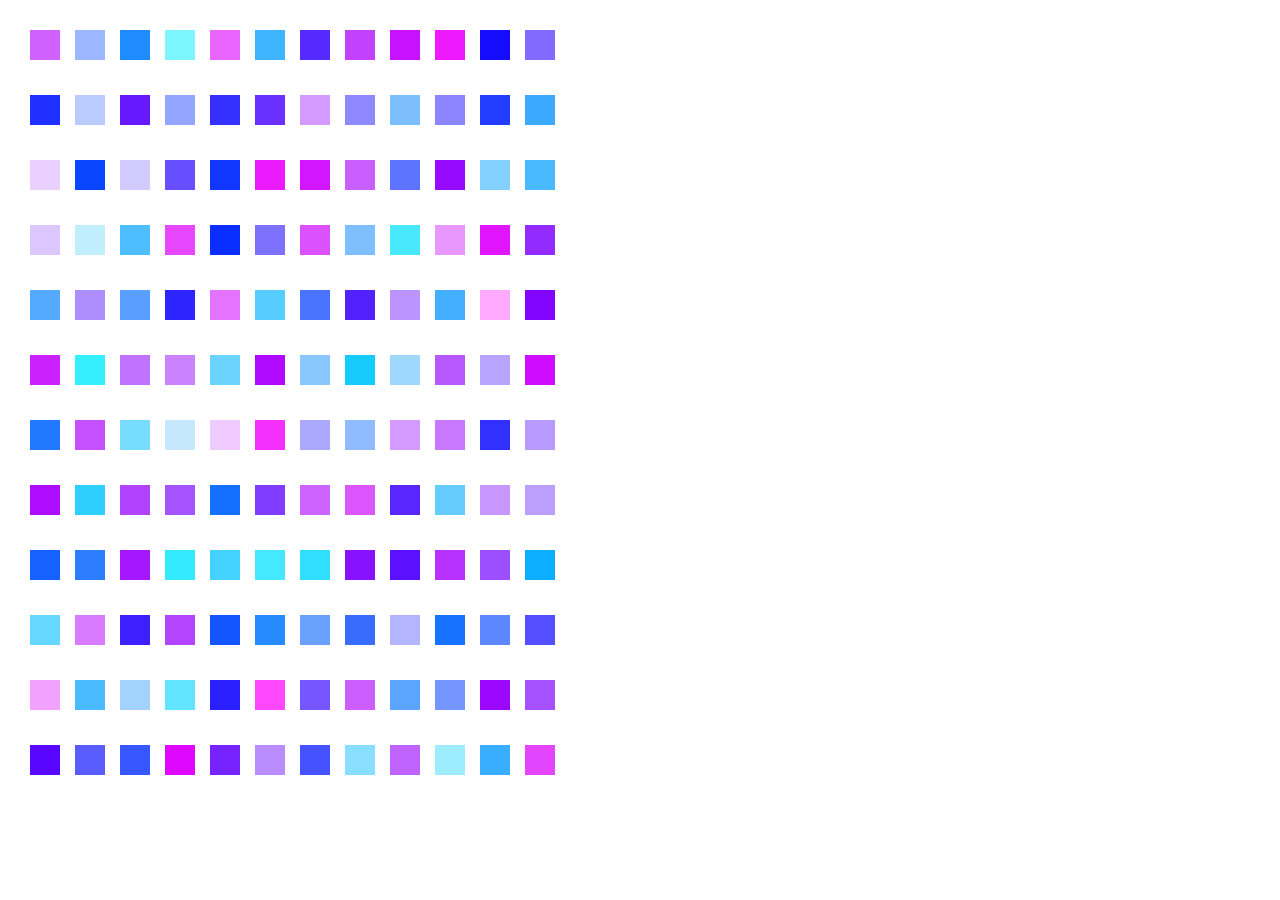
==== index.html @ 44537f12 "Proyecto final" ====
<!DOCTYPE html><html><head>
    <script src="p5.js"></script>
    <script src="p5.dom.min.js"></script>
    <script src="p5.sound.min.js"></script>
    <link rel="stylesheet" type="text/css" href="style.css">
    <meta charset="utf-8">

  </head>
  <body>
    <script src="sketch.js"></script>
  

</body></html>
---- style.css ----
html, body {
  margin: 0;
  padding: 0;
}
canvas {
  display: block;
}
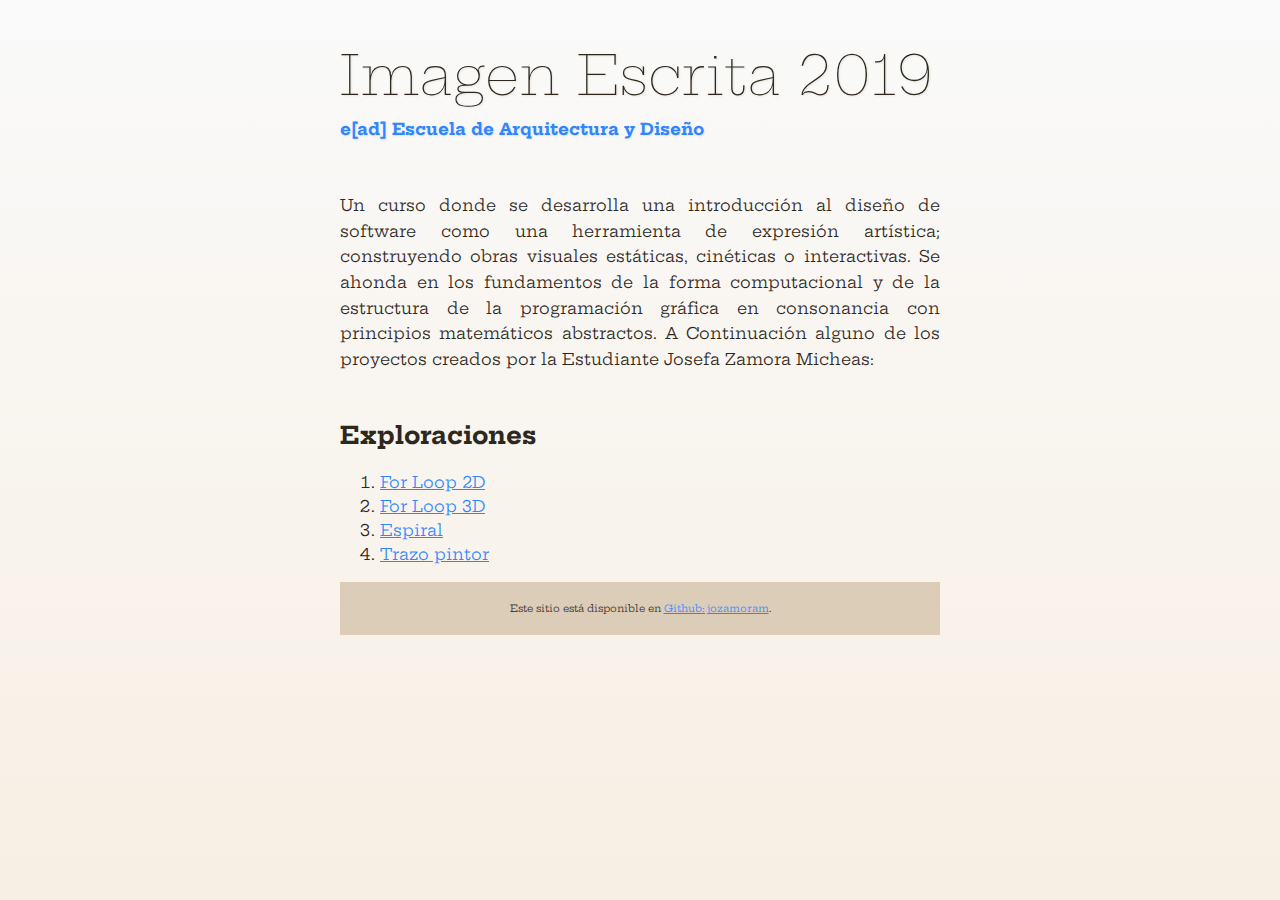
==== commit f3dfccd0: "Proyecto final" ====
--- a/index.html
+++ b/index.html
@@ -1,13 +1,51 @@
-<!DOCTYPE html><html><head>
-    <script src="p5.js"></script>
-    <script src="p5.dom.min.js"></script>
-    <script src="p5.sound.min.js"></script>
-    <link rel="stylesheet" type="text/css" href="style.css">
-    <meta charset="utf-8">
 
-  </head>
-  <body>
-    <script src="sketch.js"></script>
-  
+<html>
 
-</body></html>+<head>
+    <meta charset="UTF-8">
+    <meta name="viewport" content="width=device-width, user-scalable=no" />
+    <link rel="stylesheet" href="style.css">
+    <title>Imagen Escrita 2019</title>
+</head>
+
+<body>
+
+    <div id="container">
+        <h1>Imagen Escrita 2019<br>
+            <span class="tagline"><a href="https://ead.pucv.cl">e[ad] Escuela de Arquitectura y Diseño</a></span></h1>
+        
+
+        <p>Un curso donde se desarrolla una introducción al diseño de software como una        herramienta de expresión artística;
+            construyendo obras visuales estáticas, cinéticas o interactivas. Se ahonda en los fundamentos de la forma
+            computacional y de la estructura de la programación gráfica en consonancia con principios matemáticos
+            abstractos. 
+        
+            
+            
+        A Continuación alguno de los proyectos creados por la Estudiante
+        Josefa Zamora Micheas:</p>
+
+
+        <h2><a id="exploraciones"></a>Exploraciones</h2>
+        <ol>
+            
+        
+            <li><a href="For loop 2D/">For Loop 2D</a></li>
+            <li><a href="For loop 3D/">For Loop 3D</a></li>
+            <li><a href="Espiral /">Espiral </a></li>
+            <li><a href="Trazo pintor/">Trazo pintor</a></li>
+           
+        </ol>
+
+
+        
+        
+        
+        
+        
+    <footer>
+        Este sitio está disponible en <a href="https://github.com/jozamoram/portafolio">Github: jozamoram</a>.
+    </footer>
+</body>
+
+</html>
--- a/style.css
+++ b/style.css
@@ -1,7 +1,76 @@
-html, body {
-  margin: 0;
-  padding: 0;
+/* Estilos Generales  ~ @hspencer */
+
+@import url('https://fonts.googleapis.com/css?family=Hepta+Slab:200,400,700,900&display=swap');
+
+body {
+    font-family: 'Hepta Slab', serif;
+    background-image: linear-gradient(#fafafa, #f7efe3);
+    color: #2e271c;
+    margin: 0;
 }
-canvas {
-  display: block;
+
+a {
+    color: #2d88ff;
 }
+
+p {
+    text-align: justify;
+    line-height: 1.6em;
+    /* word-break: break-all; */
+    text-align: justify;
+    -webkit-hyphens: auto;
+    -moz-hyphens: auto;
+    hyphens: auto;
+}
+
+ul, ol{
+    line-height: 1.5em;
+}
+
+h1 {
+    font-size: 3.4em;
+    line-height: 1em;
+    font-weight: 200;
+    text-shadow: 1px 1px 2px rgba(0,0,0,.1);
+    
+}
+
+h2, h3, h4{
+    margin-top: 2em;
+}
+
+.tagline a {
+    text-decoration: none;
+    font-weight: 700;
+    font-size: 30%;
+}
+
+.toc ol {
+    background-color:rgba(0, 0, 0, .06);
+    padding: 1em 0;
+    border-radius: .5ex;
+}
+
+.toc ol li {
+    list-style-position: inside;
+    margin-left: 2em;
+}
+
+.toc ol li a {
+    text-decoration: none;
+    font-weight: 700;
+}
+
+#container {
+    margin: 3em auto;
+    width: 85%;
+    max-width: 600px;
+    /*text-shadow: 1px 1px 0 #343433;*/
+}
+
+footer {
+    text-align: center;
+    background-color: rgb(219, 205, 184);
+    font-size: 10px;
+    padding: 2em;
+}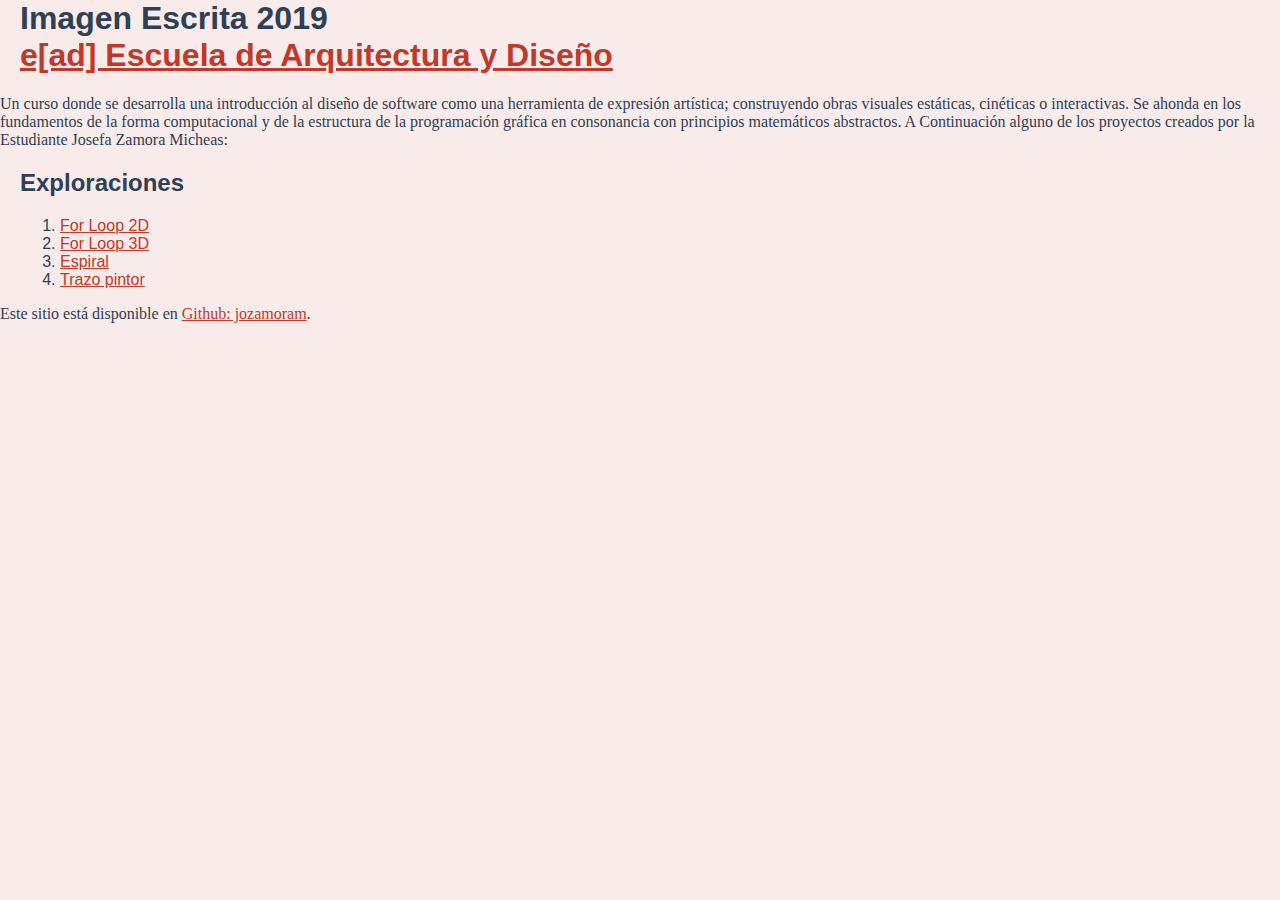
==== commit b8fef090: "Update index.html" ====
--- a/index.html
+++ b/index.html
@@ -1,6 +1,9 @@
 
 <html>
 
+    
+    
+    
 <head>
     <meta charset="UTF-8">
     <meta name="viewport" content="width=device-width, user-scalable=no" />
--- a/style.css
+++ b/style.css
@@ -1,76 +1,28 @@
-/* Estilos Generales  ~ @hspencer */
-
-@import url('https://fonts.googleapis.com/css?family=Hepta+Slab:200,400,700,900&display=swap');
-
 body {
-    font-family: 'Hepta Slab', serif;
-    background-image: linear-gradient(#fafafa, #f7efe3);
-    color: #2e271c;
+    @import url('https://fonts.googleapis.com/css?family=Fjalla+One&display=swap');
+    background-color: #F9EBEA;
+    color: #2E4053;
     margin: 0;
 }
-
 a {
-    color: #2d88ff;
+    color: #C0392B;
 }
 
-p {
-    text-align: justify;
-    line-height: 1.6em;
-    /* word-break: break-all; */
-    text-align: justify;
-    -webkit-hyphens: auto;
-    -moz-hyphens: auto;
-    hyphens: auto;
+h1{
+font-family: 'Fjalla One', sans-serif;
+    /* margin-top: 50px; */
+
+    margin-left: 20;
 }
+h2{
+font-family: 'Fjalla One', sans-serif;
+    /* margin-top: 50px; */
 
-ul, ol{
-    line-height: 1.5em;
+    margin-left: 20;
 }
+ol{
+font-family: 'Fjalla One', sans-serif;
+    /* margin-top: 50px; */
 
-h1 {
-    font-size: 3.4em;
-    line-height: 1em;
-    font-weight: 200;
-    text-shadow: 1px 1px 2px rgba(0,0,0,.1);
-    
-}
-
-h2, h3, h4{
-    margin-top: 2em;
-}
-
-.tagline a {
-    text-decoration: none;
-    font-weight: 700;
-    font-size: 30%;
-}
-
-.toc ol {
-    background-color:rgba(0, 0, 0, .06);
-    padding: 1em 0;
-    border-radius: .5ex;
-}
-
-.toc ol li {
-    list-style-position: inside;
-    margin-left: 2em;
-}
-
-.toc ol li a {
-    text-decoration: none;
-    font-weight: 700;
-}
-
-#container {
-    margin: 3em auto;
-    width: 85%;
-    max-width: 600px;
-    /*text-shadow: 1px 1px 0 #343433;*/
-}
-
-footer {
-    text-align: center;
-    background-color: rgb(219, 205, 184);
-    font-size: 10px;
-    padding: 2em;
+    margin-left: 20;
 }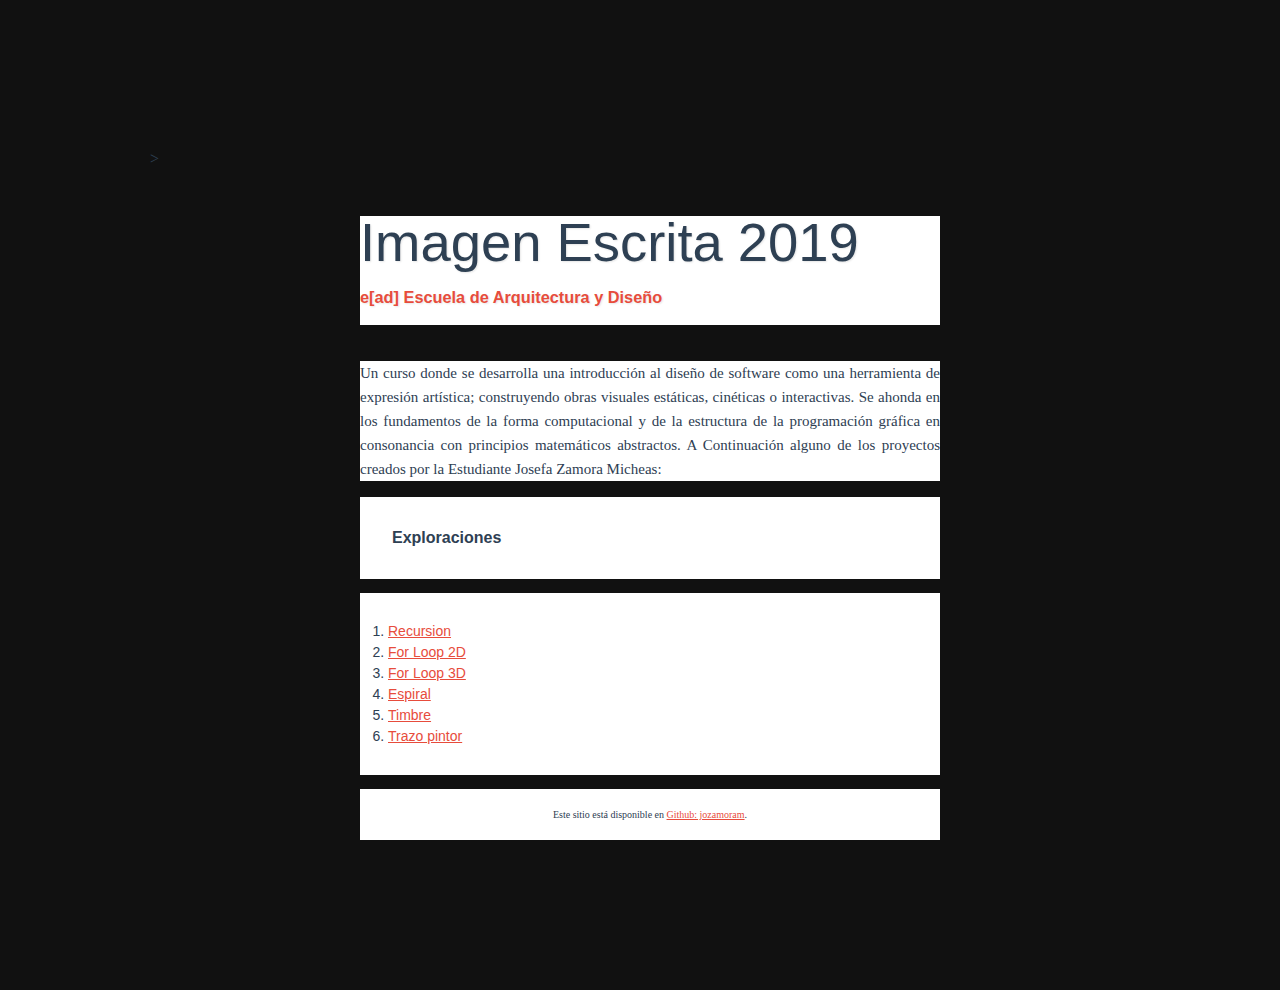
==== commit 45eec6a7: "Proyecto final" ====
--- a/index.html
+++ b/index.html
@@ -11,8 +11,14 @@
     <title>Imagen Escrita 2019</title>
 </head>
 
+    
+    
+    
+<body style="background: url(https://raw.githubusercontent.com/jozamoram/portafolio/gh-pages/fondo.jpg)no-repeat; background-size:100%;background-color: #111111" >&gt;
+
 <body>
-
+    
+    
     <div id="container">
         <h1>Imagen Escrita 2019<br>
             <span class="tagline"><a href="https://ead.pucv.cl">e[ad] Escuela de Arquitectura y Diseño</a></span></h1>
@@ -32,11 +38,15 @@
         <h2><a id="exploraciones"></a>Exploraciones</h2>
         <ol>
             
-        
+            <li><a href="Recursion/">Recursion</a></li>
             <li><a href="For loop 2D/">For Loop 2D</a></li>
             <li><a href="For loop 3D/">For Loop 3D</a></li>
             <li><a href="Espiral /">Espiral </a></li>
+            <li><a href="Timbre/">Timbre</a></li>
             <li><a href="Trazo pintor/">Trazo pintor</a></li>
+            
+            
+            
            
         </ol>
 
--- a/style.css
+++ b/style.css
@@ -1,28 +1,119 @@
 body {
-    @import url('https://fonts.googleapis.com/css?family=Fjalla+One&display=swap');
-    background-color: #F9EBEA;
+ 
+    <link href="https://fonts.googleapis.com/css?family=Archivo+Black&display=swap" rel="stylesheet">
+    background-color: #111111;
     color: #2E4053;
-    margin: 0;
+    margin: 150;
+
+
 }
 a {
+     
     color: #C0392B;
 }
 
 h1{
-font-family: 'Fjalla One', sans-serif;
+     text-align;
+    background-color: rgb(255, 255, 255);
+    font-size: 20px;
+    padding: em;
+    
+font-family: 'Archivo Black', sans-serif;
     /* margin-top: 50px; */
 
     margin-left: 20;
 }
 h2{
-font-family: 'Fjalla One', sans-serif;
+     text-align;
+    background-color: rgb(255, 255, 255);
+    font-size: 16px;
+    padding: 2em;
+    
+font-family: 'Archivo Black', sans-serif;
     /* margin-top: 50px; */
 
     margin-left: 20;
 }
 ol{
-font-family: 'Fjalla One', sans-serif;
+    
+     text-align;
+    background-color: rgb(255,255,255);
+    font-size: 14px;
+    padding: 2em;
+font-family: 'Archivo Black', sans-serif;
     /* margin-top: 50px; */
 
     margin-left: 20;
+}
+
+a {
+    color: #E74C3C;
+}
+
+p { background-color: rgb(255,255,255);
+    font-size: 15px;
+    
+    text-align: justify;
+    line-height: 1.6em;
+    /* word-break: break-all; */
+    text-align: justify;
+    -webkit-hyphens: auto;
+    -moz-hyphens: auto;
+    hyphens: auto;
+    margin-left: 20
+}
+
+ul, ol{
+    line-height: 1.5em;
+}
+
+h1 {
+    font-size: 3.4em;
+    line-height: 1em;
+    font-weight: 200;
+    text-shadow: 1px 1px 2px rgba(0,0,0,.1);
+    
+}
+
+h2, h3, h4{
+    margin-top: 1em;
+}
+
+.tagline a {
+    
+    
+    text-decoration: none;
+    font-weight: 700;
+    font-size: 30%;
+}
+
+.toc ol {
+    background-color:rgba(0, 0, 0, .06);
+    padding: 1em 0;
+    border-radius: .5ex;
+}
+
+.toc ol li {
+    list-style-position: inside;
+    margin-left: 5em;
+}
+
+.toc ol li a {
+    text-decoration: none;
+    font-weight: 700;
+}
+
+#container {
+    margin: 3em auto;
+    width: 85%;
+    max-width: 600px;
+    /*text-shadow: 1px 1px 0 #343433;*/
+}
+
+footer {
+    text-align: center;
+    background-color: rgb(255,255,255);
+    font-size: 10px;
+    padding: 2em;
+margin-left: 20
 }